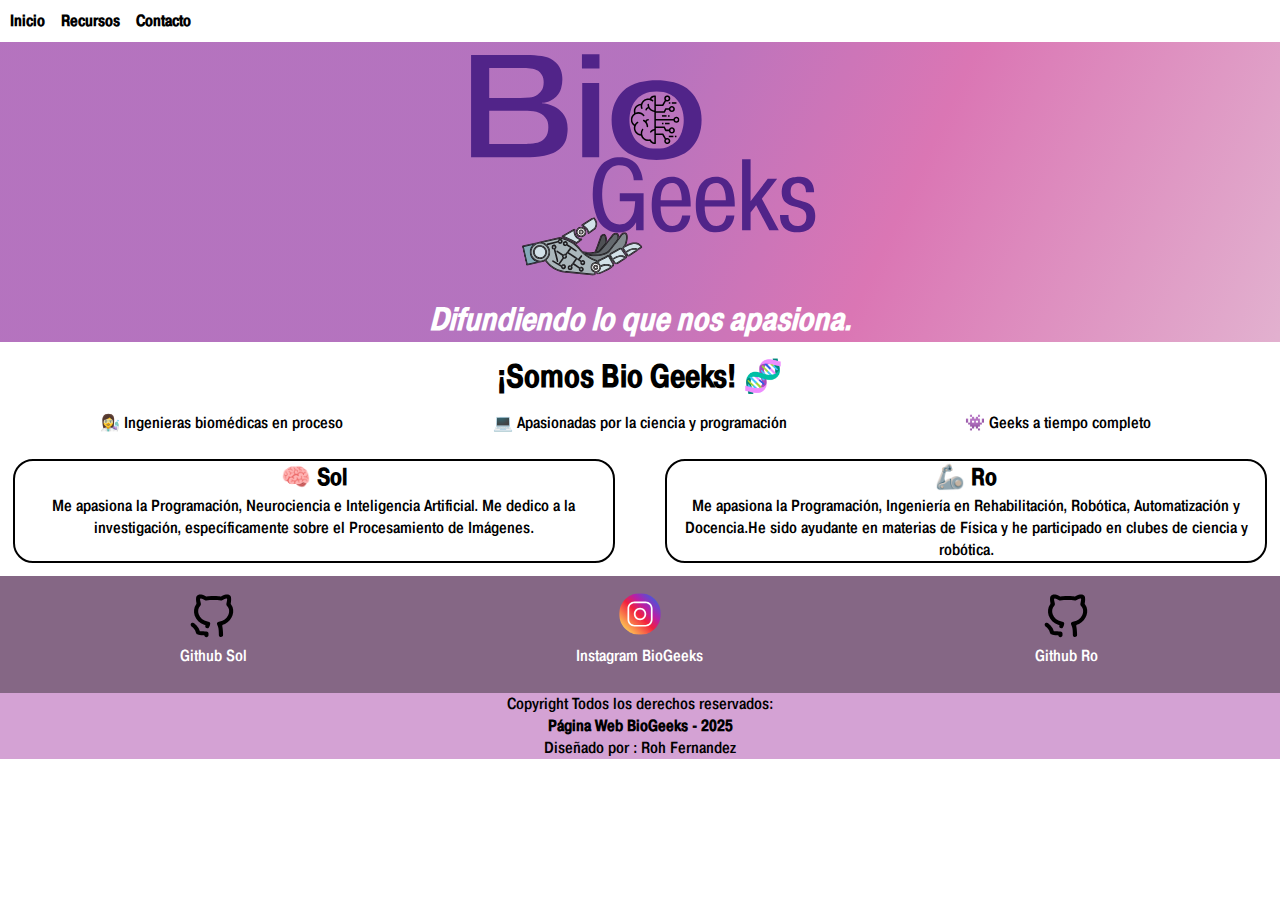
==== index.html @ f3c3d72f "Add files via upload" ====
<!DOCTYPE html>
<html lang="es">
<head>
    <meta charset="UTF-8">
    <meta name="viewport" content="width=device-width, initial-scale=1.0">
    <title>BioGeeks</title>
    <link rel="icon" href="BioGeeks-Logo.svg">
    <link rel="stylesheet" href="./styles/estilos.css" />
    <link rel="stylesheet" href="./styles/estilos-recursos.css">
    <link rel="stylesheet" href="https://cdnjs.cloudflare.com/ajax/libs/animate.css/4.1.1/animate.min.css" />
</head>
<body>
    <nav class="navbar">
        <div class="navbar-container">
            <ul class="nav-links" id="nav-links">
                <li><a href="./index.html">Inicio</a></li>
                
                <li class="recursos" id="recursos">
                    <button class="dropbtn" id="recursos-btn">
                        Recursos
                    </button>
                    <div class="dropdown" id="dropdown">
                      <!-- Contenido cargado dinámicamente aquí -->
                    </div>
                </li>
                <li><a href="#contacto">Contacto</a></li>
            </ul>
        </div>
    </nav>
    <main>
        <section id="imagen">
            <img src = "BioGeeks-Logo.svg" alt="logo_BIOGEEKS" class="img_max"/>
            <h1 id="subtitulo">Difundiendo lo que nos apasiona.</h1>
        </section>
        <section id="quienes_somos" class="descripcion_somos">
            <div>
                <h1 class="title">¡Somos Bio Geeks! 🧬</h1>
                <div class="col3">
                    <div>👩‍🔬 Ingenieras biomédicas en proceso</div>
                    <div>💻 Apasionadas por la ciencia y programación</div>
                    <div>👾 Geeks a tiempo completo</div>
                </div>
                
                <div class="col2">
                    <div id="sol" class="nosotras">
                        <h2>🧠 Sol</h2>
                        <p>Me apasiona la Programación, Neurociencia e Inteligencia Artificial. Me dedico a la investigación, específicamente sobre el Procesamiento de Imágenes.   
                        </p>
                    </div>
                    <div id="ro" class="nosotras">
                        <h2>🦾 Ro</h2>
                        <p>Me apasiona la Programación, Ingeniería en Rehabilitación, Robótica, Automatización y Docencia.He sido ayudante en materias de Física y he participado en clubes de ciencia y robótica.</p>
                    </div>
                </div>
            </div>
        </section>
        <section id="contacto" >
            <div class="col3">
                <div>
                    <a target="_blank"  href="https://github.com/suflorcita">
                        <img alt="Github" src="./resours/git.svg" style="color: transparent" class="img_contacto">
                        <h4>Github Sol</h4>
                    </a>
                </div>
                <div>
                    <a target="_blank"  href="https://www.instagram.com/_biogeeks/">
                        <img alt="Instagram" src="./resours/ig.svg" style="color: transparent" class="img_contacto">
                        <h4>Instagram BioGeeks</h4>
                    </a>
                </div>
                <div>
                    <a target="_blank"  href="https://github.com/ro-fer">
                        <img alt="Github" src="./resours/git.svg" style="color: transparent" class="img_contacto">
                        <h4>Github Ro</h4>
                    </a>
                </div>
            </div>
        </section>
        
    </main>
    <footer>
        <div>
            <p>
                Copyright Todos los derechos reservados:
                <div>
                    <a href="./index.html">
                        <strong class="text-footer">Página Web BioGeeks - 2025</strong>
                    </a>
                </div>
            </p>
            <div class="git-hub">
                <p>Diseñado por : <a class="text-footer" href="https://github.com/ro-fer" target="_blank">Roh Fernandez</a></p>
            </div>
        </div>
    </footer>
    <script src="./scripts/menu.js"></script>
</body>
</html>
---- styles/estilos.css ----
@font-face {
  font-family: 'Pragmatica';
  src: url('../resours/Pragmatica_Condensed-Medium.otf') format('truetype');
  font-style: normal;
  font-weight: normal;
}
* {
  margin: 0;
  padding: 0;
  font-family: 'Pragmatica';
}
html{
  scroll-behavior: smooth;
}
a{
  text-decoration:none;
}
.navbar {
  display: flex;
  align-items: center;
  justify-content: space-between;
  color: #000000;
  padding: 10px ;
  font-weight: bold;
}
.navbar-container {
  display: flex;
  align-items: center;
  justify-content: space-between;
}

ul {
  list-style: none;
  padding: 0;
  margin: 0;
}
.nav-links {
  display: flex;
  gap: 1em;
}
.nav-links a {
  color: #000000;
}
.recursos {
  position: relative;
  display: inline-block;
}
.dropbtn{
  background: transparent;
  border: transparent;
  font-size: 100%;
  cursor: pointer;
  font-weight: bold;
}
.dropdown {
  background-color:  rgb(190, 167, 190);
  padding: 1em 0;
  position: absolute;
  display: none;
  border-radius: 8px;
  top: 35px;
  right: 0; /* Align the dropdown to the right */
  z-index: 1000;
}
.dropdown-item {
  display: block;
  padding: 0.5em 1em;
}

.dropdown-item:hover {
  background-color:  rgb(63, 42, 63);
  color: white;
}
.dropdown-separator {
  border-top: 2px solid #fff;
  margin: 2px 10px 3px;
}
.show-dropdown {
  display: block;
}
#imagen{
  margin: 0;
  background-image: linear-gradient(115deg,hsl(292deg 37% 60%) 46%,hsl(323deg 58% 66%) 69%,hsl(323deg 46% 79%) 100%);
  text-align: center;
  max-height: 300px;
  color: white;
  font-weight: bold;
}
.img_max{
  max-height: 250px;
}
#subtitulo{
  font-style: italic;
}
.descripcion_somos{
  padding: 1%;
  text-align: center;
}
.col3{
  display: grid; 
  grid-template-rows: 1fr;
  grid-template-columns: 1fr 1fr 1fr;
  gap: 0px;
  height: 100%;
  padding: 1% 0% 2%;
}
.col2{
  display: grid;
  grid-template-columns: repeat(2, 1fr);
  grid-template-rows: 1fr;
  grid-column-gap: 50px;
  grid-row-gap: 0px;
}
.nosotras{
  border-width: 2px;
  border-style: solid;
  border-color: black;
  border-radius: 20px;
}
#contacto{
  background: rgb(133, 103, 133);
  color:white;
  text-align: center;
}
.col3 a{
  color: white;
}
.col3 h4{
  font-weight: 100;
}
.img_contacto{
  max-height: 50px;
}

footer{
  background: rgb(212, 162, 212);
  text-align: center;
  color: #000000;
}
footer a{
  color: black;
}
.descripcion_todos{
  text-align: center;
  padding: 2px;
  font-weight: 100;
  background: rgb(236, 208, 236);
}
.main-nuevo{
  background: rgb(141, 49, 141);
  padding-bottom: 5%;
}
.formulario-seccion{
  display: flex;
  justify-content: center;
  padding-left: 10%;
  padding-right: 10%;
  padding-top: 2%;
  text-align: center;

}
.formulario{
  border: #000000 solid 2px;
  width: 100%;
  border-radius: 50px;
  padding-top: 2%;
  background-color: white;
}
.formulario-titulo{
  
  margin: 2%;
}
.formulario-subtitulo{
  font-size: 90%;
  font-style: italic;
}
.contenido-formulario{
  padding-left: 10%;
  padding-right: 10%;
}
input,textarea{
  margin: 0;
  width: 100%;
  min-height: 2em;
  border-radius: 10px;
  border: 1px solid rgb(0, 0, 0);
}
input[type="submit"] {
  display: block;
  width: 60%;
  margin: 1em auto;
  height: 2em;
  font-size: 1.1rem;
  background-color: #510d57;
  color:white;  
  min-width: 300px;
  border-radius: 20px;
  cursor: pointer;
}
.div-cat{
  margin-bottom: 4%;
}

input[type="checkbox"]  {
  width: auto;
  margin: 1px 10px;
  display: inline-block;
  position: relative;
  top:8px;
  left: 5px;
  cursor: pointer;
}
.cat-box{
  font-size: 80%;
}
.checkbox-categoria{
  border-bottom: rgb(0, 0, 0) solid 1.5px;
  padding: 1%;
}
label span{ 
  color: rgb(85, 85, 85);
  cursor: pointer;
}
label input:checked + span{ color: #000000; }

#cb_validation:empty{ display: none; }
#cb_validation{ background: pink; color: darkred; padding: 6px 10px; margin: 10px  0 0 0; display:block; }

.obligatorio{
  color: red;
  font-size: 150%;
}
.div-recursos{
  display: grid;
  grid-template-columns: repeat(auto-fill, minmax(150px, 250px));
  justify-content: stretch;
}
---- styles/estilos-recursos.css ----
.recursos-section {
    display: grid;
    grid-template-columns: repeat(auto-fill, minmax(150px, 200px));
    justify-content: space-around;
    justify-items: stretch;
}

.recurso {
    border: 1px solid black;
    margin: 5px;
    padding-left: 1%;
    text-align: center;
    font-weight: bold;
    height: 250px;
    width: 200px;
}

.recurso-title {
    background-color: rgba(151, 39, 142, 0.7); /* Fondo negro translúcido */
    color: white;
    padding: 5px;
    border-radius: 5px;
    text-align: center;
    font-weight: bold;
}

.recurso-descripcion {
    padding: 5%;
    margin-right: 1%;
    margin-bottom: 2%;
    height: 75%;
    font-size: 80%;
    text-align: center;
    font-weight: normal;
    align-items: auto;
    justify-content: space-evenly;
}
.recurso-descripcion p {
    padding: 3%;
}

.recurso-boton {
    margin-left: 10%;
    margin-right: 10%;
    margin-bottom: 2%;
    margin-top: 1%;
    font-size: 145%;
    text-align: center;
    color: white;
    border: none;
    cursor: pointer;
    background-color: rgb(218, 118, 180);
    border-radius: 5px;
}

.recurso-boton a {
    color: white;
}

.categorias {
    display: flex; /* Usa Flexbox para las categorías */
    flex-wrap: wrap; /* Permitir que los botones se ajusten automáticamente a la línea */
    
    justify-content: center; /* Alinea al centro o cámbialo según prefieras (flex-start, space-around, etc.) */
    padding: 10px; /* Espaciado interno para mayor estética */
    
}

.categoria {
    margin-top: 1%;
    text-align: center;
    border: none;
    cursor: pointer;
    background-color: rgb(133, 103, 133);
    border-radius: 5px;
    width: 100%;
    margin: 1%;
    color: white;
}

.categoria a {
    color: white;
}

.box-titulo-recurso {
    background-color: rgb(81, 36, 137);
}

.titulo-recurso {
    text-align: center;
    color: white;
}

/* Carousel */
.section-carousel {
    margin: 50px auto;
    position: relative;
    width: 95%;
}
.categoria-titulo{
    background-color: rgba(151, 39, 142, 0.7);
    padding: 1%;
    border-radius: 8px;
    color: #ffffff;
}

.car-categoria {
    position: relative;
    display: flex;
    flex-wrap: nowrap;
    overflow-x: auto;
    padding: 15px;
    border: 2px solid rgba(0, 0, 0, 0.1);
    border-radius: 15px;
    margin: 20px 0;
    background: rgba(255, 255, 255, 0.8);
}

.car-categoria::before {
    content: "";
    position: absolute;
    top: 0;
    left: 0;
    width: 100%;
    height: 100%;
    background: rgba(0, 0, 0, 0.1); /* Fondo translúcido para contraste */
    z-index: -1;
    background-size: cover;
    background-position: center;
}
.card-container img {
    width: 100%;
    height: auto;
    border-radius: 10px;
    margin-bottom: 10px;
}
.car-categoria[data-fondo]::before {
    background-image: var(--fondo);
}

.car-categoria:hover::before {
    opacity: 0.4; /* Aumenta la opacidad al pasar el cursor */
    transition: opacity 0.3s ease-in-out;
}

.car-categoria h2, 
.car-categoria .car-titulo, 
.car-categoria .car-descri, 
.car-categoria .car-boton {
    color: #ffffff;
    text-shadow: 0px 2px 4px rgba(0, 0, 0, 0.5); /* Sombra para mayor legibilidad */
}

.car-titulo {
    font-size: 1.5em;
}

.track {
    display: inline-flex;
    height: 100%;
    transition: transform 0.2s ease-in-out;
}

.card-container {
    position: relative;
    flex: 0 0 auto;
    width: 260px;
    height: 270px;
    margin: 15px;
    padding: 10px;
    border-radius: 15px;
    background: rgba(214, 178, 224, 0.9); /* Fondo blanco translúcido */
    box-shadow: 0px 4px 8px rgba(0, 0, 0, 0.2);
    text-align: center;
    display: flex;
    flex-direction: column;
    justify-content: space-between;
}

.car-titulo-rec {
    background-color: rgb(102, 25, 25);
    border-radius: 20px;
    margin-left: 5%;
    margin-right: 5%;
}

.car-descri {
    display: flex;
    flex-direction: column;
}

.car-cat {
    align-items: end;
}

.spacer {
    flex: 0.3; /* Este div empuja el contenido hacia abajo */
}

.descripcion-todos {
    margin-left: 1%;
    margin-right: 1%;
    font-size: 1em;
    background-color: rgba(196, 2, 2, 0.575);
    padding: 3%;
    border-radius: 10px;
}

.car-boton {
    background-color: rgb(107, 3, 3);
    margin-left: 30%;
    margin-bottom: 5%;
    transition: 1.5s;
}

.car-boton:hover {
    background-color: rgb(221, 125, 0);
}

.list {
    display: flex;
    gap: 8px;
    padding: 16px;
    list-style: none;
    overflow-x: scroll;
    scroll-snap-type: x mandatory;
}

.item {
    scroll-snap-align: center;
}

.content {
    border-radius: 20px;
    width: 250px;
}
.categoria-boton {
    background: rgba(156, 112, 168, 0.9);
    color: white; /* Color del texto */
    border: none; /* Sin bordes */
    padding: 5%; /* Espaciado interno */
    border-radius: 5px; /* Bordes redondeados */
    cursor: pointer; /* Mostrar cursor de mano */
    transition: all 0.3s ease; /* Transición para efectos */
    margin: 5px; /* Espaciado entre botones */
}

.categoria-boton:hover {
    background-color: #b30077; /* Fondo al pasar el ratón */
    color: #fff; /* Color del texto al pasar el ratón */
    transform: scale(1.05); /* Efecto de ampliación */
}

.categoria-boton:active {
    transform: scale(0.95); /* Efecto al hacer clic */
}
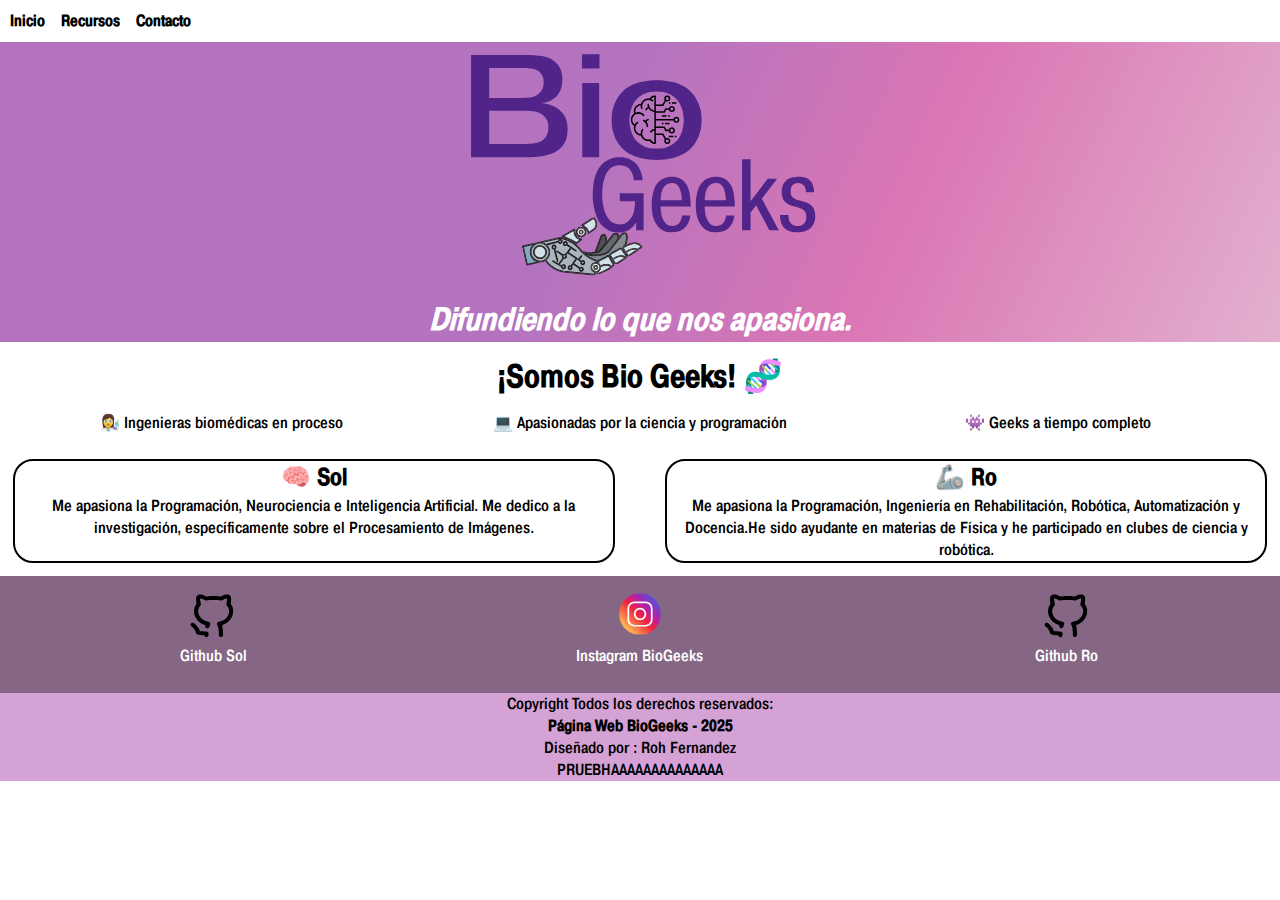
==== commit 6c4fad50: "Update index.html" ====
--- a/index.html
+++ b/index.html
@@ -5,7 +5,7 @@
     <meta name="viewport" content="width=device-width, initial-scale=1.0">
     <title>BioGeeks</title>
     <link rel="icon" href="BioGeeks-Logo.svg">
-    <link rel="stylesheet" href="./styles/estilos.css" />
+    <link rel="stylesheet" href="styles/estilos.css?v=1.0">
     <link rel="stylesheet" href="./styles/estilos-recursos.css">
     <link rel="stylesheet" href="https://cdnjs.cloudflare.com/ajax/libs/animate.css/4.1.1/animate.min.css" />
 </head>
@@ -90,9 +90,10 @@
             </p>
             <div class="git-hub">
                 <p>Diseñado por : <a class="text-footer" href="https://github.com/ro-fer" target="_blank">Roh Fernandez</a></p>
+                <p>PRUEBHAAAAAAAAAAAAAA</p>
             </div>
         </div>
     </footer>
-    <script src="./scripts/menu.js"></script>
+    <script src="./scripts/menu.js?v=1.0"></script>
 </body>
-</html>+</html>
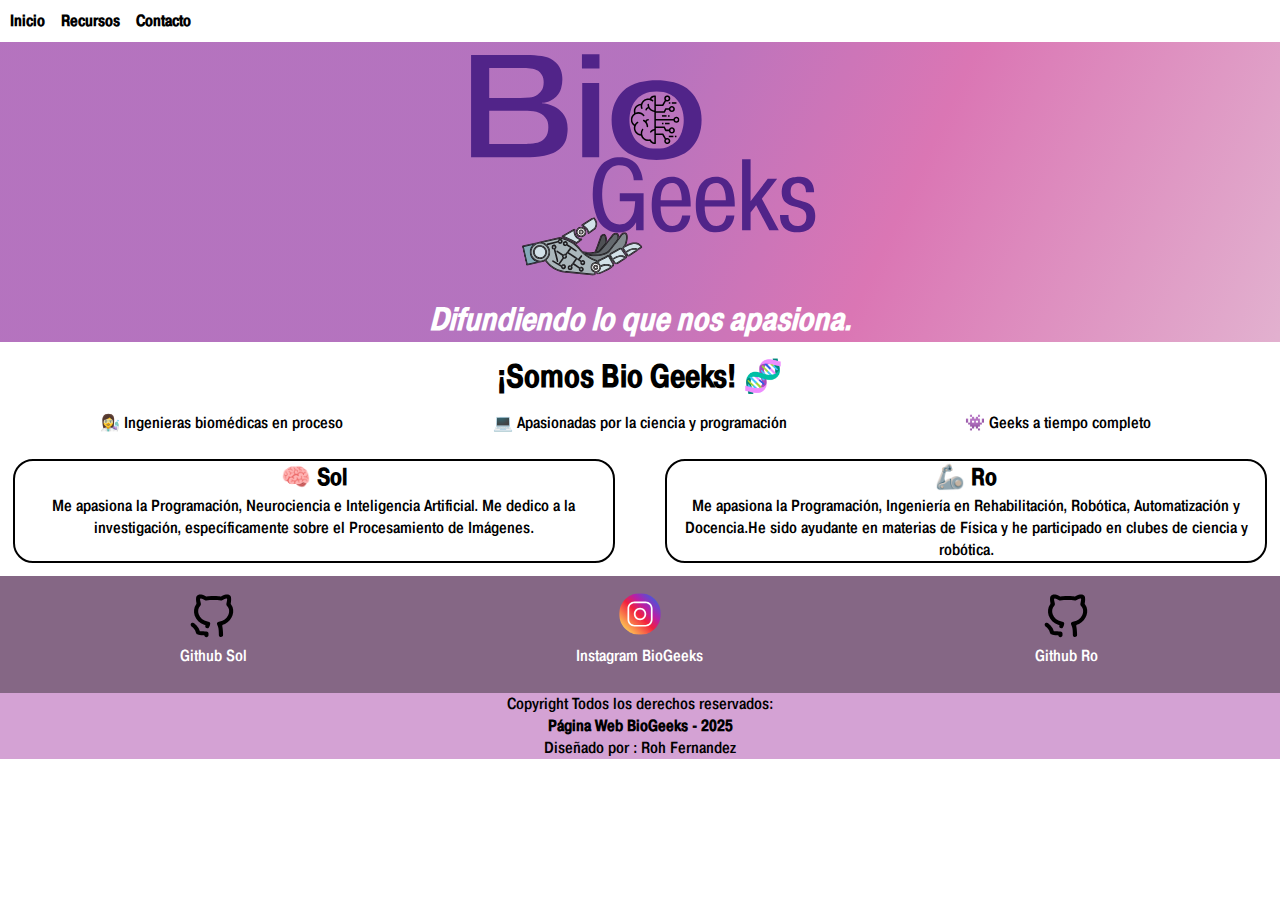
==== commit 78ea1755: "Update index.html" ====
--- a/index.html
+++ b/index.html
@@ -90,7 +90,6 @@
             </p>
             <div class="git-hub">
                 <p>Diseñado por : <a class="text-footer" href="https://github.com/ro-fer" target="_blank">Roh Fernandez</a></p>
-                <p>PRUEBHAAAAAAAAAAAAAA</p>
             </div>
         </div>
     </footer>
